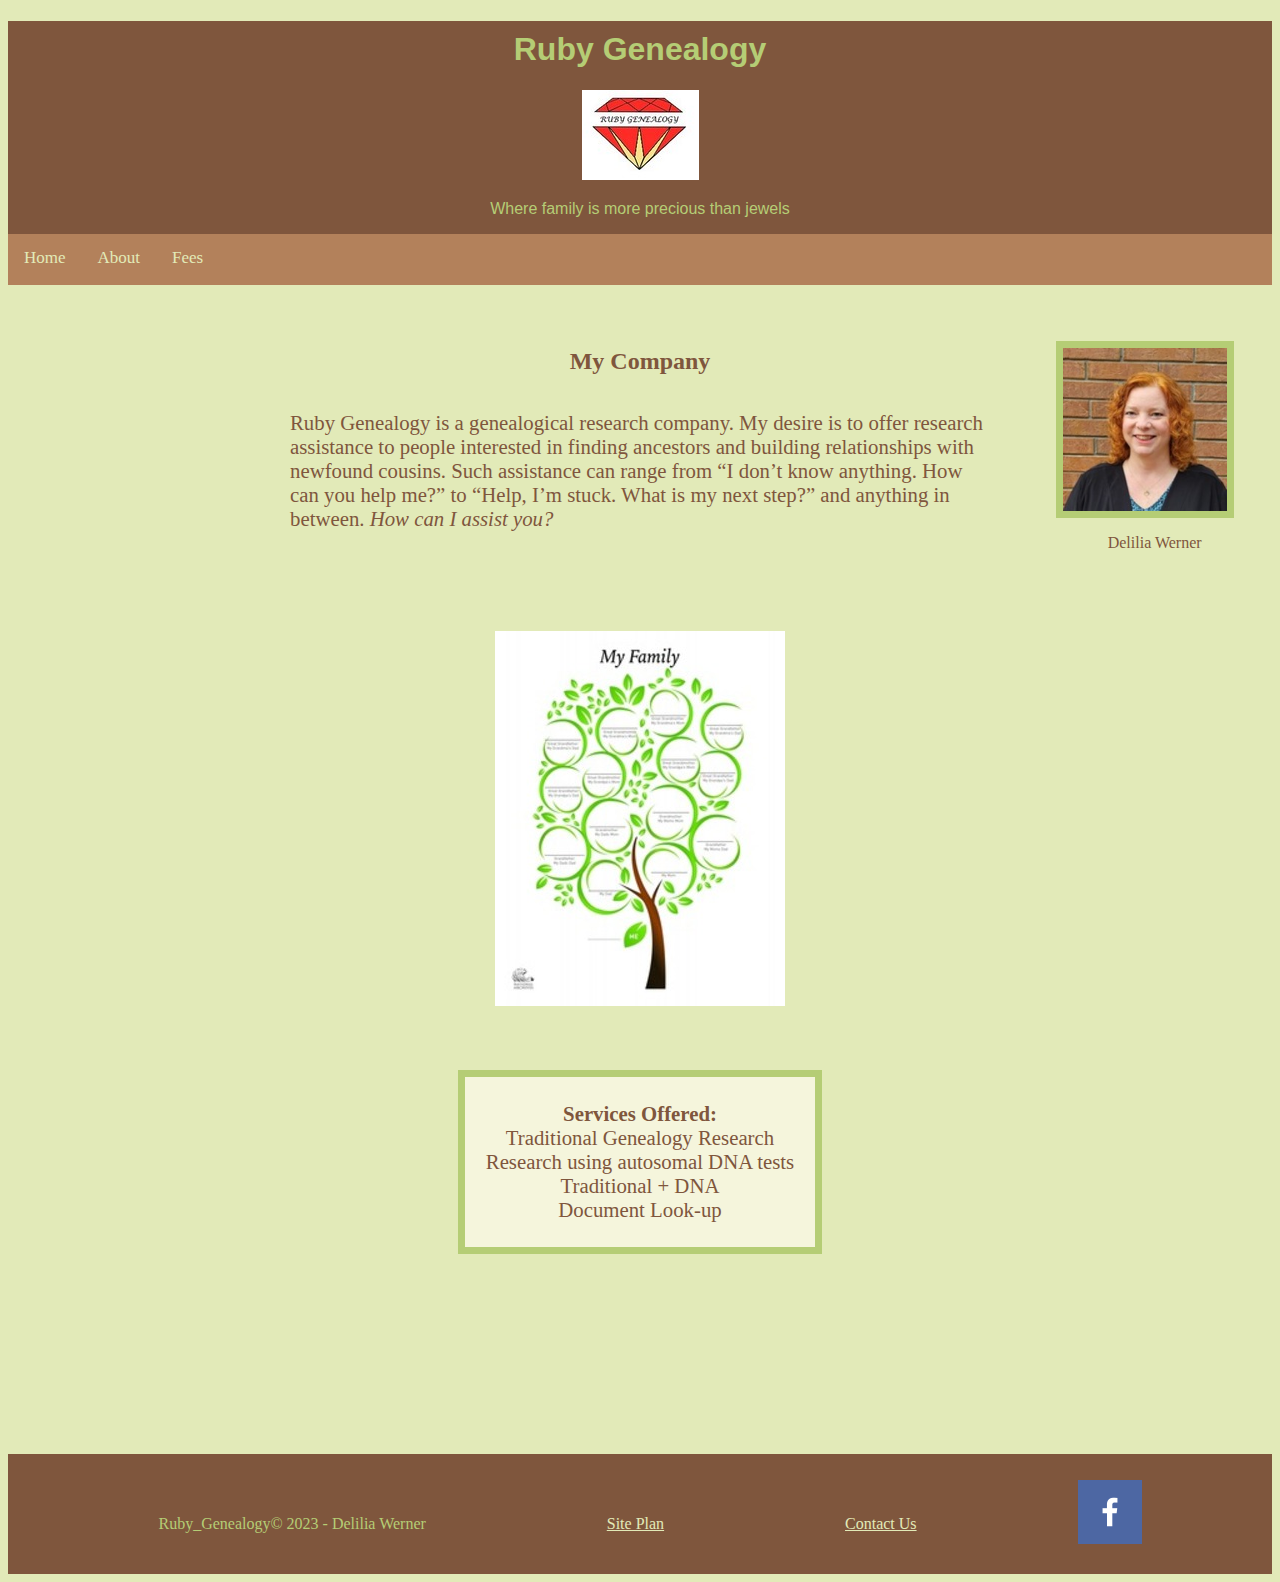
==== index.html @ d0c80799 "moved files up one level." ====
<!DOCTYPE html>
<html lang="en">
<head>
    <meta charset="UTF-8">
    <meta name="viewport" content="width=device-width, initial-scale=1.0">
    <title>Ruby Genealogy</title>
    <link rel="stylesheet" href="styles/style.css">
</head>
<body>
    <header>
        <h1 id="company_name">Ruby Genealogy</h1> 
        <img class="logo" src="images/ruby_genealogy_logo.jpg" alt="Ruby Genealogy">
        <p id="slogan">Where family is more precious than jewels</p>
      <div class="topnav">
        <a href="index.html">Home</a>
        <a href="about.html">About</a>
        <a href="fees.html">Fees</a>
      </div>
    </header>
    <main>    
        <section id="company">
            <h2 class="home-title"><b>My Company</b></h2><br><br>
            <p id="company_description">Ruby Genealogy is a genealogical research company. My desire is to offer research assistance to people interested in finding ancestors and building relationships with newfound cousins. Such assistance can range from “I don’t know anything. How can you help me?” to “Help, I’m stuck. What is my next step?” and anything in between.  <em>How can I assist you?</em></p> 
        </section>
        <div id="setup">
            <img id="my_picture" src="images/Delilia_Werner.jpg" alt="Delilia Werner">
            <p id="my_name">Delilia Werner</p>
        </div>  
         <div id="family_tree">
            <img id="tree" src="images/family-tree3.jpg" alt="family_tree">
         </div>
         <p id="services_1"><b>Services Offered:</b><br>
         Traditional Genealogy Research<br>
         Research using autosomal DNA tests<br>
         Traditional + DNA<br>
         Document Look-up</p>
    </main>
    <footer>
        <p>Ruby_Genealogy&copy; 2023 - Delilia Werner</p>
        <p><a href="site-plan.html">Site Plan</a></p>
        <p><a href="contactus.html">Contact Us</a></p>
        <div class="social">
            <a href="https://facebook.com" target="_blank">
                <img src="images/facebook.png" alt="fb icon">
            </a>
        </div>
    </footer>
</body> 
</html>
---- styles/style.css ----
#content {
   max-width: 1600px;
   margin: 0 auto;
}
header {
   background-color: #7F563D;
   text-align: center;
}
.logo {
   display: inline-block;
}
.logo img {
   max-width: 100px;
}
#company_name, #slogan {
   color: #B5CD75;
   font-family: "Lucida Calligraphy",Arial, Helvetica, sans-serif;
}
#company_name {
   padding-top: 10px;
}
.topnav {
   background-color: #B3815B;
   overflow: hidden;
}

.topnav a {
   float: left;
   display: block;
   color: #E2EAB8;
   text-align: center;
   padding: 14px 16px;
   text-decoration: none;
   font-size: 17px;
   border-bottom: 3px solid transparent;
}
.topnav a:hover {
   color: white;
   border-bottom: 5px solid #7F563D;
}
body {
   background-color: #E2EAB8;
}
#my_picture {
   max-width: 13%;
   display: block;
   margin-left: auto;
   margin-top: -15%;
   margin-right: 3%;
   border: 7px solid #B5CD75;
  }
.home-title {
   max-width: 200px;
   margin: 0 auto;
   padding-top: 5%;
   text-align: center;
   color: #7F563D;
}
#company_description {
   max-width: 700px;
   margin: 0 auto;
   color:#7F563D;
   font-size: 1.3em;
}
#my_name {
  color:#7F563D;
  max-width: 13%;
  margin-left: auto;
}
#tree {
   max-width: 400px;
   display: block;
   margin: 0 auto;
   padding-top: 5%;
   margin-bottom: 5%;
}
#services_1 {
   max-width: 350px;
   margin: 0 auto;
   padding-top: 2%;
   padding-bottom: 2%;;
   text-align: center;
   color: #7F563D;
   font-size: 1.3em;
   border: 7px solid #B5CD75;
   background-color: beige;
}
#introduction {
   display: grid;
   grid-template-columns: 1fr 1fr 1fr;
   grid-template-rows: 2fr 1fr 1fr;
}
.page2-title {
   grid-column:1/4;
   grid-row: 1/2;
   text-align: center;
   margin: 0 auto;
   padding-top: 80px;
}
#my_background {
   grid-column: 1/4;
   grid-row: 1/2;
   max-width: 100%;
   height:auto;
   padding-top: 200px;
   padding-left: 200px;
   padding-right: 200px;
   margin: 0 auto;
   font-size: 1.2em;
}
#gallery1 {
   grid-column: 1/2;
   grid-row: 2/3;
   margin-left: 300px;
   margin-top: 50px;
   max-width: 100%;
   height: auto;
   border: 7px solid #B5CD75;
   background-color: beige;
}
#Grandma_Baker_name {
   grid-column: 1/2;
   grid-row: 2/3;
   margin:0 auto;
}
#gallery2 {
   grid-column: 3/4;
   grid-row: 2/3;
   margin-right: 300px;
   margin-top: 50px;
   max-width: 100%;
   height: auto;
   border: 7px solid #B5CD75;
   background-color: beige;
}
#Grandma_Brackner_name {
   margin: 0 auto;
}
#fun {
   width: 550px;
   margin: 0 auto;
   font-size: 1.2em;
   border: 7px solid #B5CD75;
   background-color: beige;
}
#fee_list {
   display: grid;
   grid-template-columns: 1fr 1fr 1fr;
}
.page3-title {
   grid-column:1/4;
   text-align: center;
   margin: 0 auto;
   padding-top: 80px;
}
#services_2 {
   grid-column: 1/4;
   margin: 0 auto;
   max-width: 900px;
   height:auto;
   padding-top: 10px;
   font-size: 1.2em;
   text-align: center;
}
#plan {
   grid-column: 1/4;
   margin: 0 auto;
   max-width: 900px;
   height: auto;
   padding-top: 10px;
   font-size: 1.2em;
   text-align: center;
}
#report {
   grid-column: 1/4;
   margin: 0 auto;
   max-width: 900px;
   height: auto;
   padding-top: 10px;
   font-size: 1.2em;
   text-align: center; 
}
#historical_image {
   grid-column: 1/2;
   display: inline-block;
   margin-left: 70px;
   max-width: 100%;
   height: auto;
   border: 7px solid #B5CD75;
   background-color: beige;
}
#Robert_Elliott_will {
   margin: 0 auto;
   text-align: center;
}
#examples {
   margin-left: 300px;
}
#historical_image_2 {
   grid-column: 3/4;
   display: inline-block;
   margin-left: 500px;
   max-width: 100%;
   height: auto;
   border: 7px solid #B5CD75;
   background-color: beige;
}
#Randolph_County_census {
   margin: 0 auto;
   text-align: center;
}
footer {
   background-color: #7F563D;
   color: #B5CD75;
   padding: 25px 50px;
   margin-top: 200px;
   display: flex;
   justify-content: space-around;
   align-items: center;
}
footer p {
   padding-top: 20px;
   padding-left: 20px;
}
footer a {
   color:#E2EAB8;
}
footer a:hover {
   color: white;
 }
 /* This style will only be applied to screens with a width of 600px or less */
@media only screen and (max-width: 600px) {
   #content {
     max-width: 100%;
     margin: 0;
   }
   #my_picture {
     max-width: 30%;
     margin-left: 35%;
     margin-top: 5%;
     margin-right: 35%;
   }
   .home-title {
     padding-top: 20%;
     font-size: 1.5em;
   }
   #company_description {
     max-width: 100%;
     margin: 0;
     font-size: 1em;
   }
   #tree {
     max-width: 100%;
     margin: 0 auto;
     padding-top: 20%;
     margin-bottom: 20%;
   }
   #services_1 {
     max-width: 100%;
     margin: 0;
     padding-top: 10%;
     padding-bottom: 10%;
     font-size: 1em;
   }
   #my_name {
     max-width: 30%;
     margin-left: 35%;
   }
   #my_background {
      margin-left: 0;
      margin-right: 0;
   }
   #gallery1 {
     margin-left: 0;
     margin-right: 0;
     background-color: #E2EAB8;
     border: none;
   }
   #gallery2 {
     margin-left: 0;
     margin-right: 0;
     background-color: #E2EAB8;
     border: none;
   }
   #fun {
      width: 100%;
   }
   #services_2 {
      max-width: 100%;
   }
   #plan {
      max-width: 100%;
   }
   #report {
      max-width: 100%;
   }
   #historical_image {
      margin-left: 0;
      margin-right: 0;
   }
   #historical_image_2 {
      margin-left: 0;
      margin-right: 0;  
   }
   #examples {
      margin-left: 0;
   }
}
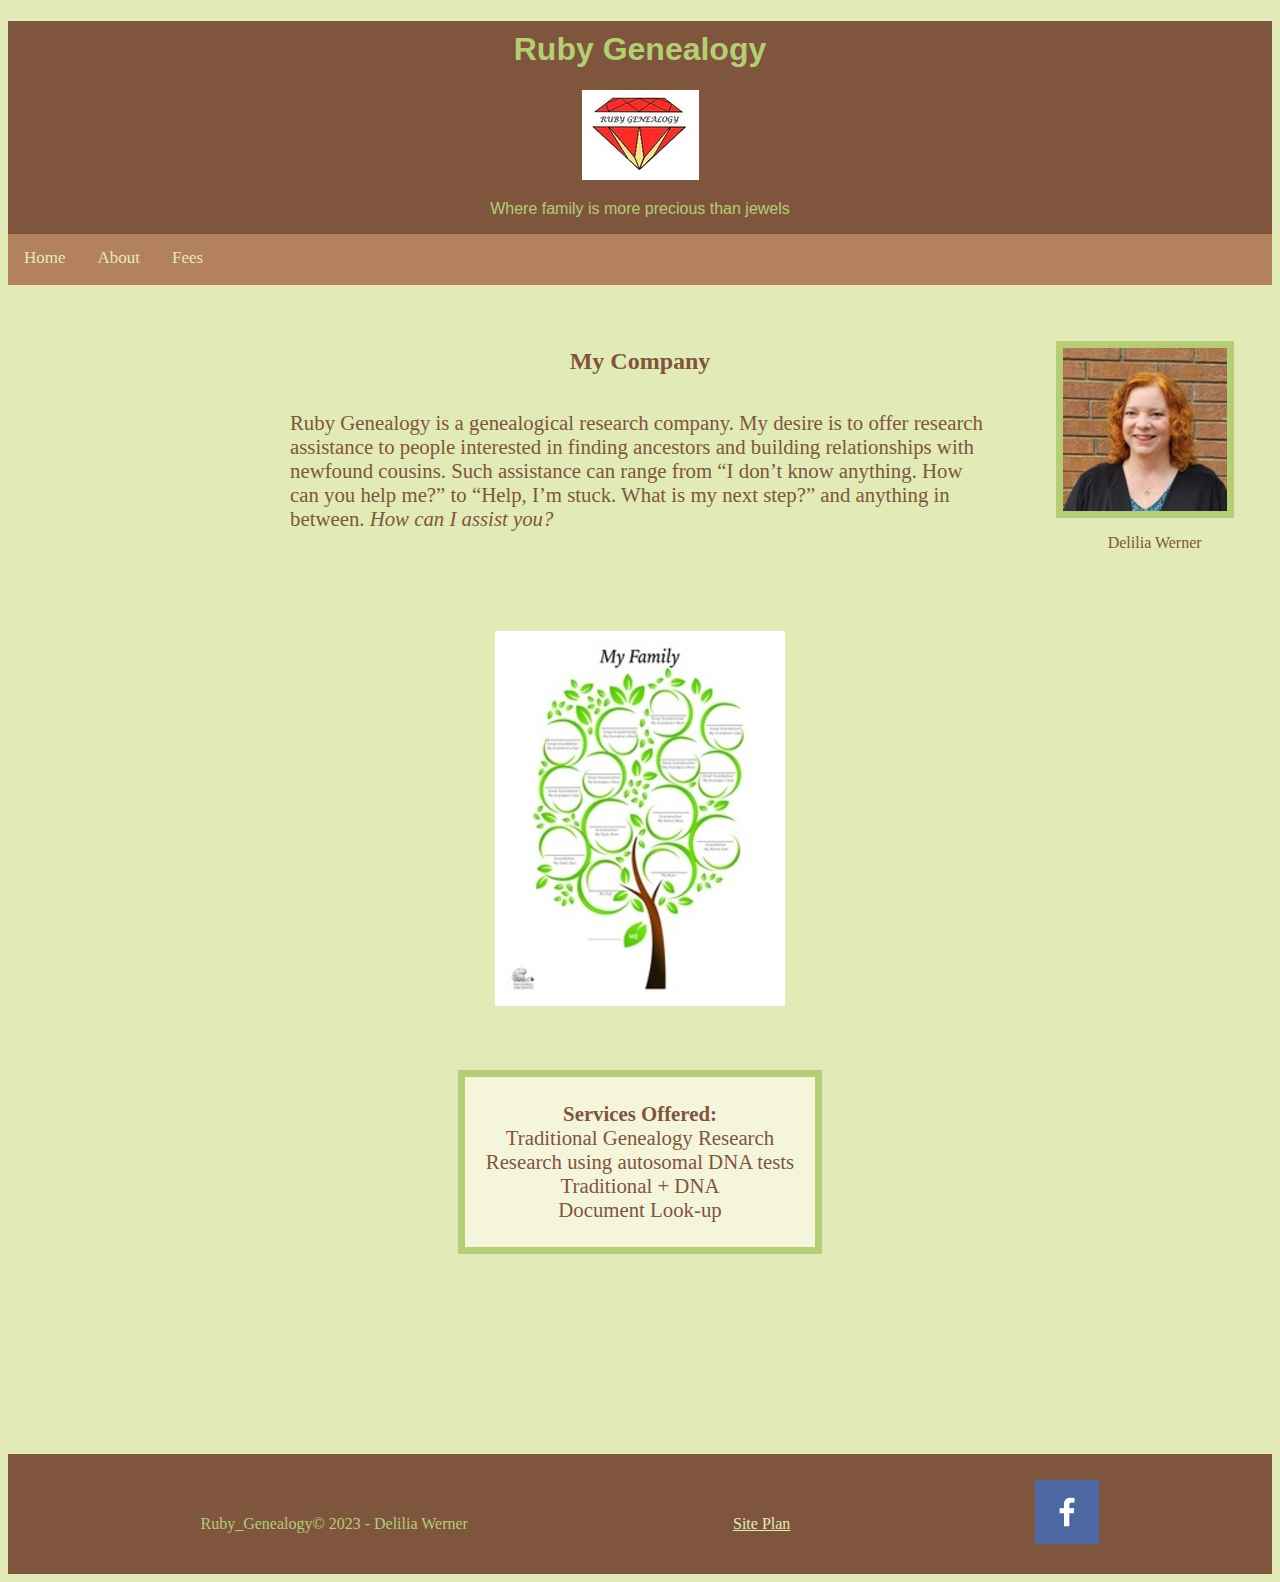
==== commit 4c7cb173: "blocked countact us" ====
--- a/index.html
+++ b/index.html
@@ -38,7 +38,7 @@
     <footer>
         <p>Ruby_Genealogy&copy; 2023 - Delilia Werner</p>
         <p><a href="site-plan.html">Site Plan</a></p>
-        <p><a href="contactus.html">Contact Us</a></p>
+        <!--<p><a href="contactus.html">Contact Us</a></p>-->
         <div class="social">
             <a href="https://facebook.com" target="_blank">
                 <img src="images/facebook.png" alt="fb icon">
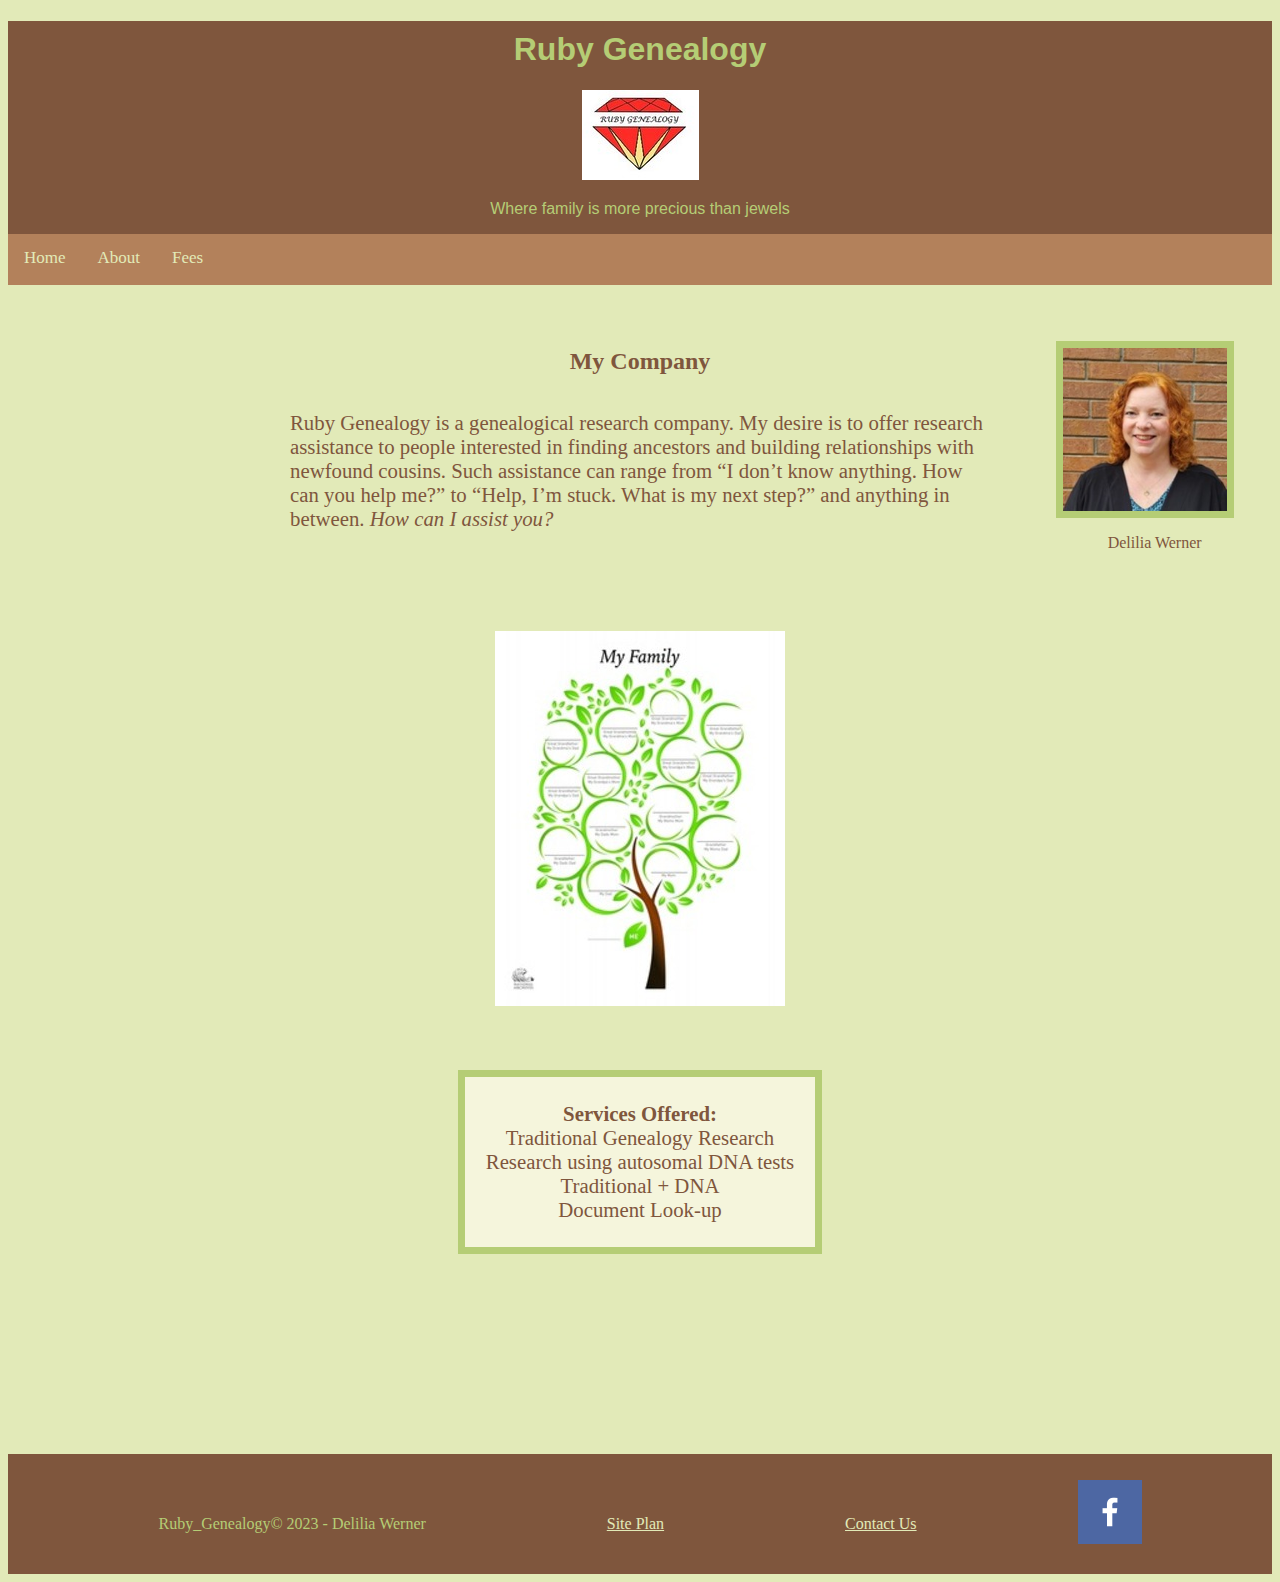
==== commit 309cbb01: "unblocked contact us" ====
--- a/index.html
+++ b/index.html
@@ -38,7 +38,7 @@
     <footer>
         <p>Ruby_Genealogy&copy; 2023 - Delilia Werner</p>
         <p><a href="site-plan.html">Site Plan</a></p>
-        <!--<p><a href="contactus.html">Contact Us</a></p>-->
+        <p><a href="contactus.html">Contact Us</a></p>
         <div class="social">
             <a href="https://facebook.com" target="_blank">
                 <img src="images/facebook.png" alt="fb icon">
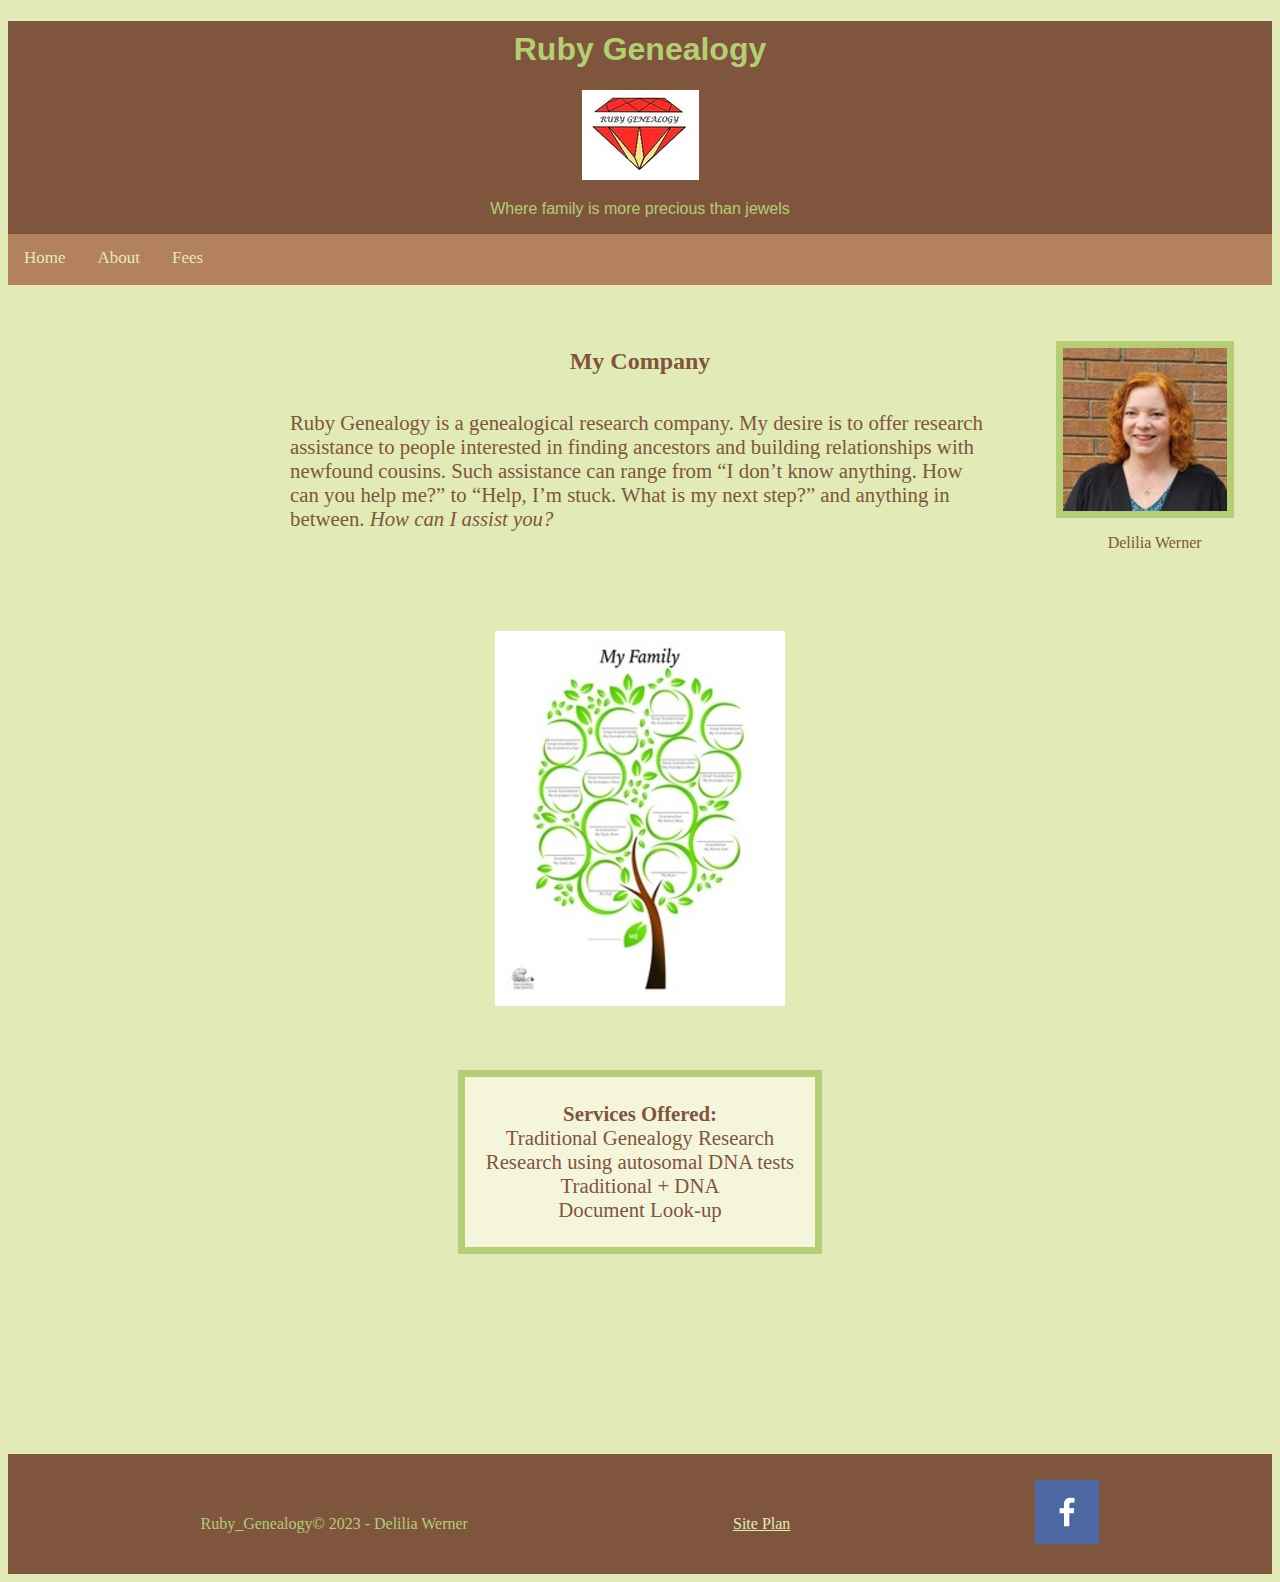
==== commit a90eb54f: "disabled contact us" ====
--- a/index.html
+++ b/index.html
@@ -38,7 +38,7 @@
     <footer>
         <p>Ruby_Genealogy&copy; 2023 - Delilia Werner</p>
         <p><a href="site-plan.html">Site Plan</a></p>
-        <p><a href="contactus.html">Contact Us</a></p>
+        <!-- <p><a href="contactus.html">Contact Us</a></p> -->
         <div class="social">
             <a href="https://facebook.com" target="_blank">
                 <img src="images/facebook.png" alt="fb icon">
